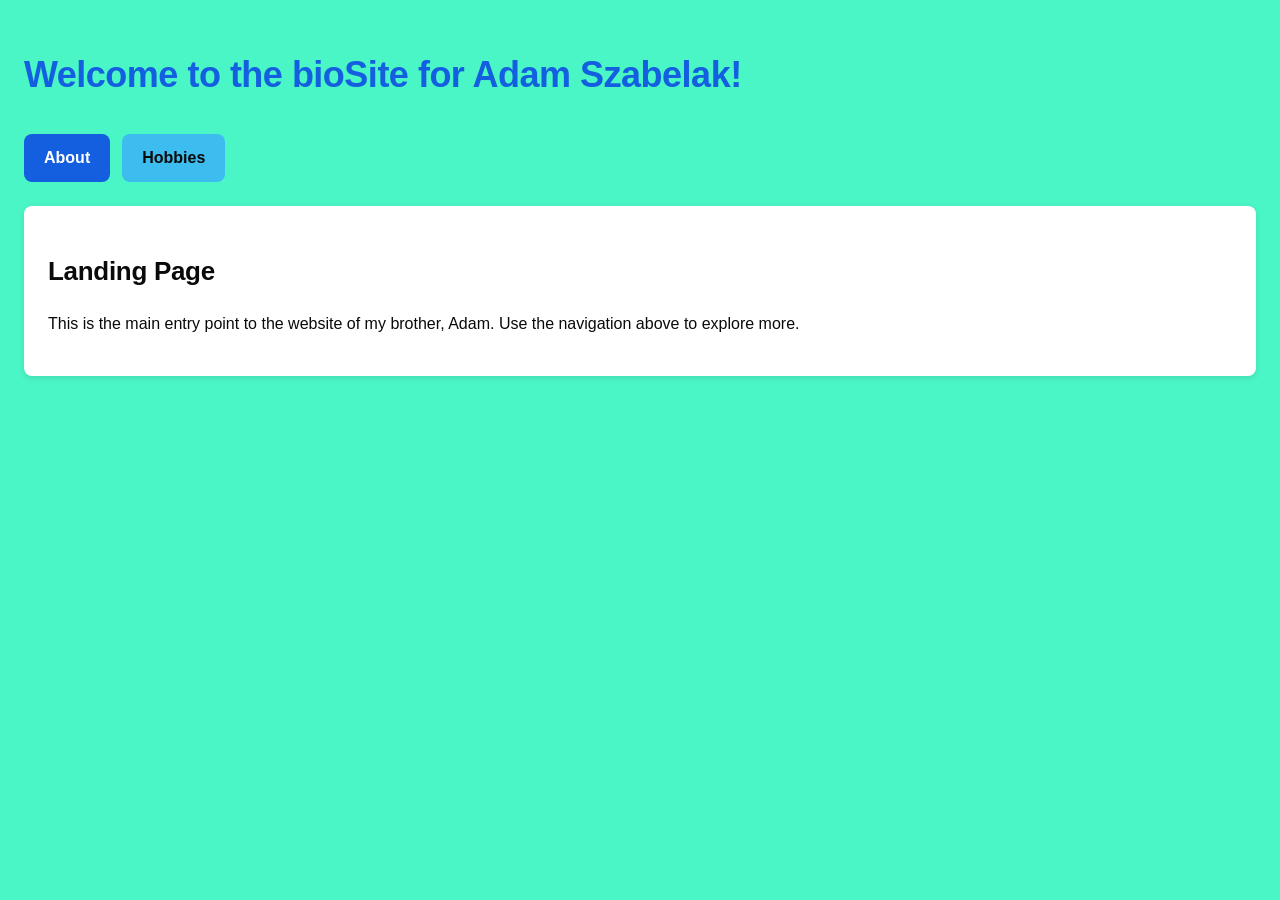
==== index.html @ 541a7e9f "Pushing bioSite 4/26/2026" ====
<!DOCTYPE html>
<html lang="en">
<head>
<title>CSD 340 Landing Page for bioSite</title>
<meta name="keywords"
	content="HTML, CSS">
<meta name="description"
	content="Module 6.3 Assignment">
<meta name="author"
	content="Katie Kouril">
<meta name="viewport"
	content="width=device-width, initial-scale=1.0">
<link href="Kouril_Mod6_3_stylesheet.css" type="text/css"
	rel="stylesheet">
</head>

<body>

<header>
    <h1>Welcome to the bioSite for Adam Szabelak!</h1>
</header>

<nav>
    <a href="Kouril_Mod6_3_About_Page.html" class="primary-btn">About</a>
    <a href="Kouril_Mod6_3_Hobbies_Page.html" class="secondary-btn">Hobbies</a>
</nav>

<section class="content">
    <h2>Landing Page</h2>
    <p>This is the main entry point to the website of my brother, Adam. Use the navigation above to explore more.</p>
</section>

</body>
</html>
---- Kouril_Mod6_3_stylesheet.css ----
/* ------------------------------
   GLOBAL STYLES & VARIABLES
--------------------------------*/
:root {
    --primary-blue: #135FE0;
    --accent-blue: #3DBCF0;
    --aqua: #12FBFF;
    --neon-green: #18FF77;
    --mint: #4AF5C6;

    --text-dark: #0A0A0A;

    --font-body: 'Roboto', sans-serif;

    --spacing-4: 4px;
    --spacing-8: 8px;
    --spacing-12: 12px;
    --spacing-16: 16px;
    --spacing-24: 24px;
    --spacing-32: 32px;
    --spacing-48: 48px;
    --spacing-64: 64px;
}

/* ------------------------------
   BASE ELEMENTS
--------------------------------*/
body {
    font-family: var(--font-body);
    font-size: 16px;
    line-height: 1.5;
    margin: 0;
    padding: var(--spacing-24);
    background-color: var(--mint);
    color: var(--text-dark);
}

header {
    margin-bottom: var(--spacing-32);
}

h1 {
    font-size: 36px;
    font-weight: bold;
    color: var(--primary-blue);
    letter-spacing: -0.5px;
}

h2 {
    font-size: 26px;
    font-weight: 600;
    letter-spacing: -0.3px;
}

h3 {
    font-size: 21px;
    font-weight: 600;
}

p, li {
    font-size: 16px;
}

nav {
    margin-bottom: var(--spacing-24);
    display: flex;
    gap: var(--spacing-12);
}

/* ------------------------------
   BUTTONS
--------------------------------*/
.primary-btn {
    background-color: var(--primary-blue);
    color: white;
    padding: 12px 20px;
    border-radius: 8px;
    text-decoration: none;
    font-weight: 600;
}

.primary-btn:hover {
    background-color: #0f4ec0; /* 10% darker */
}

.secondary-btn {
    background-color: var(--accent-blue);
    color: var(--text-dark);
    padding: 12px 20px;
    border-radius: 8px;
    text-decoration: none;
    font-weight: 600;
}

.secondary-btn:hover {
    background-color: #32a8d8;
}

.accent-btn {
    background-color: var(--neon-green);
    color: var(--text-dark);
    padding: 12px 20px;
    border-radius: 8px;
    text-decoration: none;
    font-weight: 600;
}

/* ------------------------------
   FORMS
--------------------------------*/
input, textarea, select {
    border: 1px solid var(--accent-blue);
    padding: var(--spacing-12);
    border-radius: 6px;
    background-color: white;
}

input:focus, textarea:focus, select:focus {
    outline: 2px solid var(--aqua);
}

label {
    font-size: 14px;
    font-weight: 600;
    color: var(--primary-blue);
}

/* Error states */
.error {
    border-color: #FF4A4A !important;
    color: #FF4A4A;
}

/* ------------------------------
   CONTENT SECTIONS
--------------------------------*/
.content {
    background: white;
    padding: var(--spacing-24);
    border-radius: 8px;
    box-shadow: 0 2px 6px rgba(0,0,0,0.1);
}
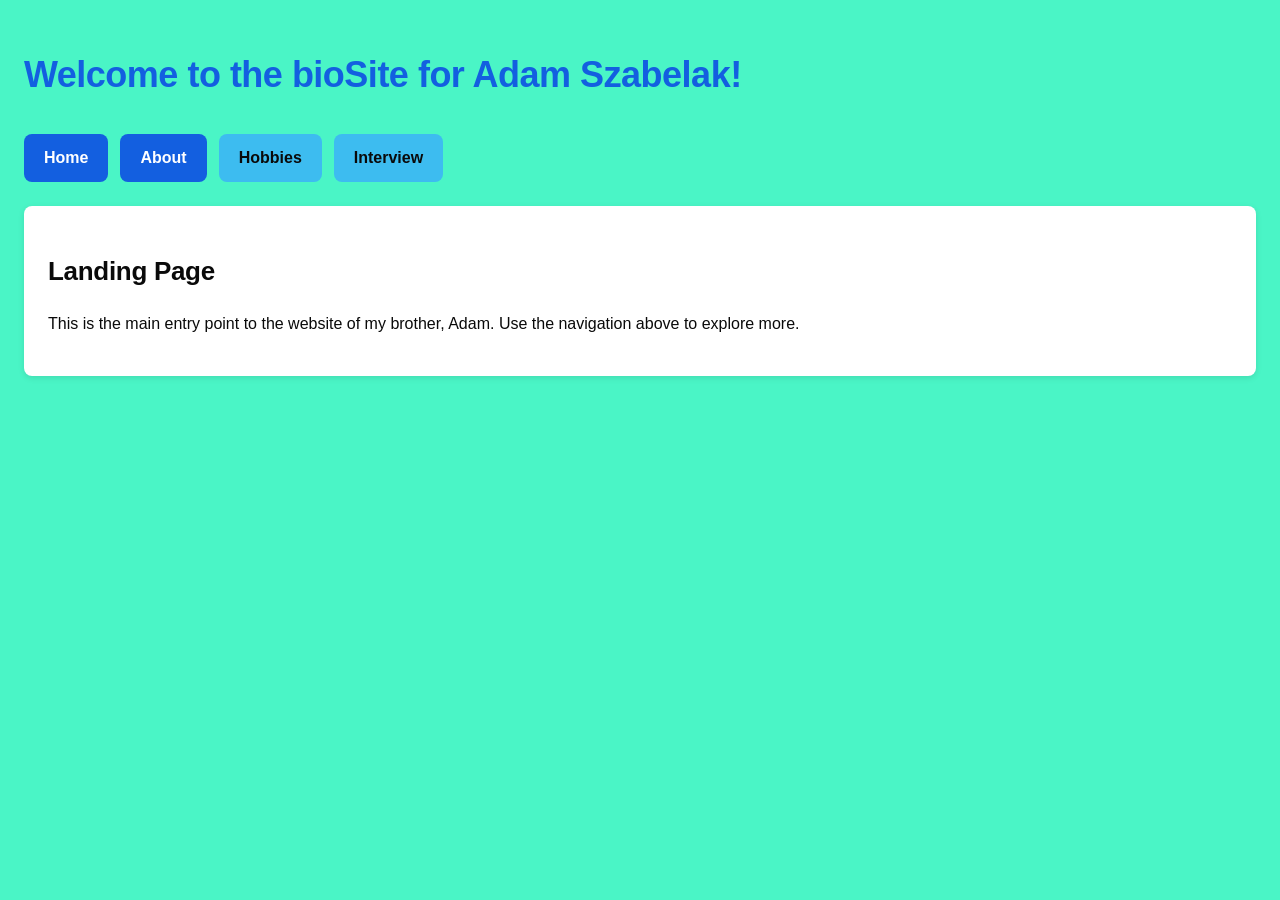
==== commit fc6e5203: "Updating bioSite and adding Hobbies Page 5/3/2026" ====
--- a/index.html
+++ b/index.html
@@ -17,18 +17,20 @@
 <body>
 
 <header>
-    <h1>Welcome to the bioSite for Adam Szabelak!</h1>
+	<h1>Welcome to the bioSite for Adam Szabelak!</h1>
 </header>
 
 <nav>
-    <a href="Kouril_Mod6_3_About_Page.html" class="primary-btn">About</a>
-    <a href="Kouril_Mod6_3_Hobbies_Page.html" class="secondary-btn">Hobbies</a>
+	<a href="index.html" class="primary-btn">Home</a>
+	<a href="Kouril_Mod6_3_About_Page.html" class="primary-btn">About</a>
+	<a href="Kouril_Mod6_3_Hobbies_Page.html" class="secondary-btn">Hobbies</a>
+	<a href="Kouril_Mod6_3_Interview_Page.html" class="secondary-btn">Interview</a>
 </nav>
 
 <section class="content">
-    <h2>Landing Page</h2>
-    <p>This is the main entry point to the website of my brother, Adam. Use the navigation above to explore more.</p>
+	<h2>Landing Page</h2>
+	<p>This is the main entry point to the website of my brother, Adam. Use the navigation above to explore more.</p>
 </section>
 
 </body>
-</html>
+</html>
--- a/Kouril_Mod6_3_stylesheet.css
+++ b/Kouril_Mod6_3_stylesheet.css
@@ -1,5 +1,5 @@
 /* ------------------------------
-   GLOBAL STYLES & VARIABLES
+	GLOBAL STYLES & VARIABLES
 --------------------------------*/
 :root {
     --primary-blue: #135FE0;
@@ -23,120 +23,171 @@
 }
 
 /* ------------------------------
-   BASE ELEMENTS
+	BASE ELEMENTS
 --------------------------------*/
 body {
-    font-family: var(--font-body);
-    font-size: 16px;
-    line-height: 1.5;
-    margin: 0;
-    padding: var(--spacing-24);
-    background-color: var(--mint);
-    color: var(--text-dark);
+	font-family: var(--font-body);
+	font-size: 16px;
+	line-height: 1.5;
+	margin: 0;
+	padding: var(--spacing-24);
+	background-color: var(--mint);
+	color: var(--text-dark);
 }
 
 header {
-    margin-bottom: var(--spacing-32);
+	margin-bottom: var(--spacing-32);
 }
 
 h1 {
-    font-size: 36px;
-    font-weight: bold;
-    color: var(--primary-blue);
-    letter-spacing: -0.5px;
+	font-size: 36px;
+	font-weight: bold;
+	color: var(--primary-blue);
+	letter-spacing: -0.5px;
 }
 
 h2 {
-    font-size: 26px;
-    font-weight: 600;
-    letter-spacing: -0.3px;
+	font-size: 26px;
+	font-weight: 600;
+	letter-spacing: -0.3px;
 }
 
 h3 {
-    font-size: 21px;
-    font-weight: 600;
+	font-size: 21px;
+	font-weight: 600;
 }
 
 p, li {
-    font-size: 16px;
+	font-size: 16px;
 }
 
 nav {
-    margin-bottom: var(--spacing-24);
-    display: flex;
-    gap: var(--spacing-12);
+	margin-bottom: var(--spacing-24);
+	display: flex;
+	gap: var(--spacing-12);
 }
 
 /* ------------------------------
-   BUTTONS
+	BUTTONS
 --------------------------------*/
 .primary-btn {
-    background-color: var(--primary-blue);
-    color: white;
-    padding: 12px 20px;
-    border-radius: 8px;
-    text-decoration: none;
-    font-weight: 600;
+	background-color: var(--primary-blue);
+	color: white;
+	padding: 12px 20px;
+	border-radius: 8px;
+	text-decoration: none;
+	font-weight: 600;
 }
 
 .primary-btn:hover {
-    background-color: #0f4ec0; /* 10% darker */
+	background-color: #0f4ec0;
 }
 
 .secondary-btn {
-    background-color: var(--accent-blue);
-    color: var(--text-dark);
-    padding: 12px 20px;
-    border-radius: 8px;
-    text-decoration: none;
-    font-weight: 600;
+	background-color: var(--accent-blue);
+	color: var(--text-dark);
+	padding: 12px 20px;
+	border-radius: 8px;
+	text-decoration: none;
+	font-weight: 600;
 }
 
 .secondary-btn:hover {
-    background-color: #32a8d8;
+	background-color: #32a8d8;
 }
 
 .accent-btn {
-    background-color: var(--neon-green);
-    color: var(--text-dark);
-    padding: 12px 20px;
-    border-radius: 8px;
-    text-decoration: none;
-    font-weight: 600;
+	background-color: var(--neon-green);
+	color: var(--text-dark);
+	padding: 12px 20px;
+	border-radius: 8px;
+	text-decoration: none;
+	font-weight: 600;
 }
 
 /* ------------------------------
-   FORMS
+	FORMS
 --------------------------------*/
 input, textarea, select {
-    border: 1px solid var(--accent-blue);
-    padding: var(--spacing-12);
-    border-radius: 6px;
-    background-color: white;
+	border: 1px solid var(--accent-blue);
+	padding: var(--spacing-12);
+	border-radius: 6px;
+	background-color: white;
 }
 
 input:focus, textarea:focus, select:focus {
-    outline: 2px solid var(--aqua);
+	outline: 2px solid var(--aqua);
 }
 
 label {
-    font-size: 14px;
-    font-weight: 600;
-    color: var(--primary-blue);
+	font-size: 14px;
+	font-weight: 600;
+	color: var(--primary-blue);
 }
 
 /* Error states */
 .error {
-    border-color: #FF4A4A !important;
-    color: #FF4A4A;
+	border-color: #FF4A4A !important;
+	color: #FF4A4A;
 }
 
 /* ------------------------------
-   CONTENT SECTIONS
+	CONTENT SECTIONS
 --------------------------------*/
 .content {
-    background: white;
-    padding: var(--spacing-24);
-    border-radius: 8px;
-    box-shadow: 0 2px 6px rgba(0,0,0,0.1);
+	background: white;
+	padding: var(--spacing-24);
+	border-radius: 8px;
+	box-shadow: 0 2px 6px rgba(0,0,0,0.1);
 }
+
+/* Universal responsive image rule */
+img {
+	max-width: 100%;
+	height: auto;
+	display: block;
+	margin: 1rem auto;
+	border-radius: 8px;
+}
+
+/* Small portrait image */
+.profile-img {
+	max-width: 300px;
+	width: 100%;
+	margin: 1rem auto;
+}
+
+/* Wide travel photo */
+.wide-img {
+	max-width: 700px;
+	width: 100%;
+	margin: 1rem auto;
+}
+
+/* Gaming image grid */
+.game-grid {
+	display: grid;
+	grid-template-columns: repeat(auto-fit, minmax(180px, 1fr));
+	gap: 16px;
+	margin-bottom: 24px;
+}
+
+/* Individual game items */
+.game-item {
+	text-align: center;
+}
+
+/* Consistent game image sizing */
+.game-img {
+	max-width: 180px;
+	width: 100%;
+	margin: 0 auto 8px auto;
+	border-radius: 8px;
+}
+
+/* Captions */
+.caption {
+	font-size: 14px;
+	font-weight: 600;
+	color: var(--primary-blue);
+}
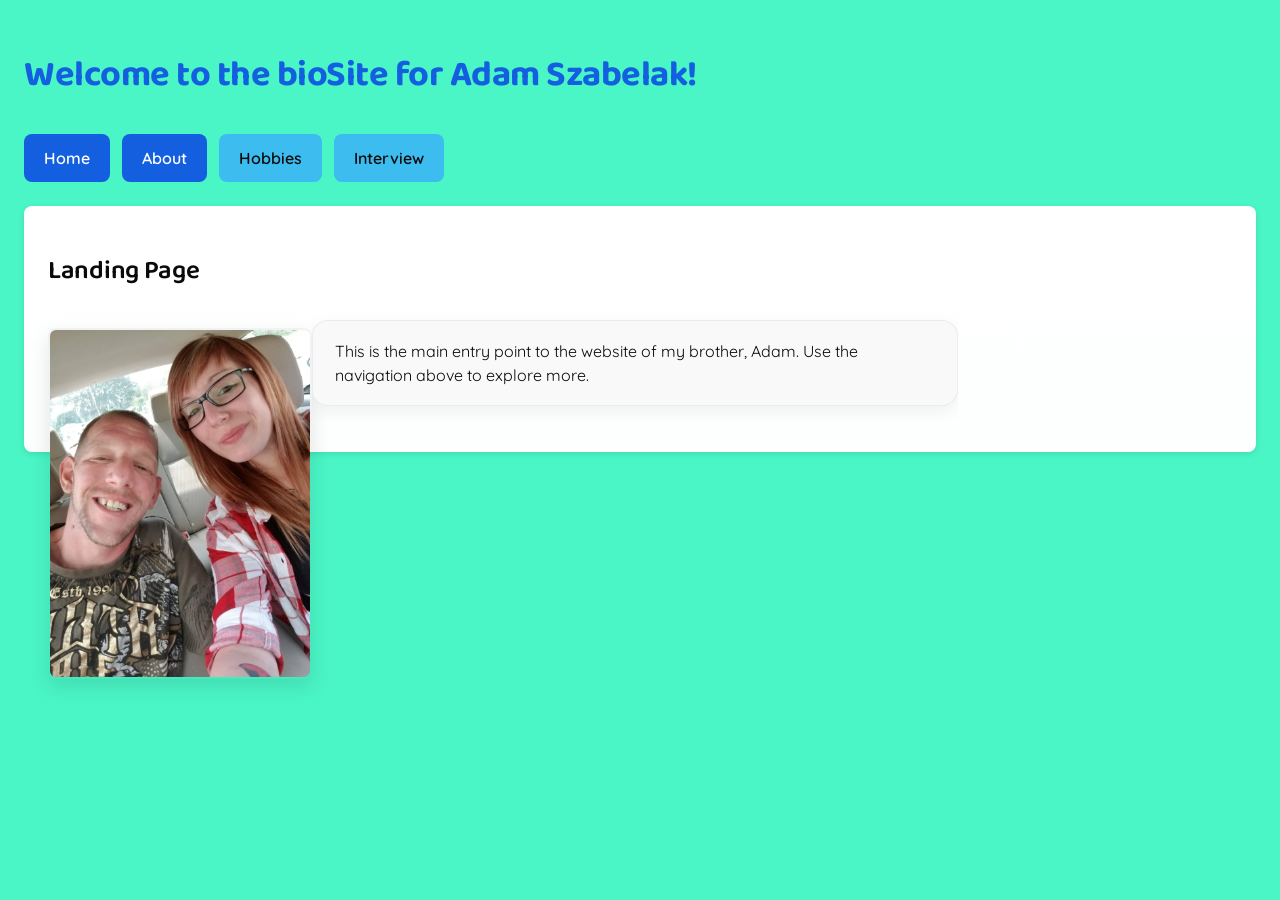
==== commit b251d1e5: "Pushing final update for bioSite 5/24/26" ====
--- a/index.html
+++ b/index.html
@@ -10,6 +10,7 @@
 	content="Katie Kouril">
 <meta name="viewport"
 	content="width=device-width, initial-scale=1.0">
+<link href="https://fonts.googleapis.com/css2?family=Baloo+2:wght@400;600;700&family=Quicksand:wght@300;400;500;600&display=swap" rel="stylesheet">
 <link href="Kouril_Mod6_3_stylesheet.css" type="text/css"
 	rel="stylesheet">
 </head>
@@ -28,9 +29,22 @@
 </nav>
 
 <section class="content">
+
 	<h2>Landing Page</h2>
-	<p>This is the main entry point to the website of my brother, Adam. Use the navigation above to explore more.</p>
+
+	<img src="images/Florida_Trip.jpg" 
+		alt="Adam Szabelak" 
+		class="landing-img">
+
+<div style="overflow: hidden; display: inline-block;">
+	<p class="landing-bubble">
+		This is the main entry point to the website of my brother, Adam. 
+		Use the navigation above to explore more.
+	</p>
+</div>
+
 </section>
+
 
 </body>
 </html>
--- a/Kouril_Mod6_3_stylesheet.css
+++ b/Kouril_Mod6_3_stylesheet.css
@@ -10,7 +10,8 @@
 
     --text-dark: #0A0A0A;
 
-    --font-body: 'Roboto', sans-serif;
+    --font-body: 'Quicksand', sans-serif;
+    --font-heading: 'Baloo 2', cursive;
 
     --spacing-4: 4px;
     --spacing-8: 8px;
@@ -40,6 +41,7 @@
 }
 
 h1 {
+	font-family: var(--font-heading);
 	font-size: 36px;
 	font-weight: bold;
 	color: var(--primary-blue);
@@ -47,12 +49,14 @@
 }
 
 h2 {
+	font-family: var(--font-heading);
 	font-size: 26px;
 	font-weight: 600;
 	letter-spacing: -0.3px;
 }
 
 h3 {
+	font-family: var(--font-heading);
 	font-size: 21px;
 	font-weight: 600;
 }
@@ -135,7 +139,7 @@
 	CONTENT SECTIONS
 --------------------------------*/
 .content {
-	background: white;
+	background: linear-gradient(180deg, #ffffff, #fdfefe);
 	padding: var(--spacing-24);
 	border-radius: 8px;
 	box-shadow: 0 2px 6px rgba(0,0,0,0.1);
@@ -152,9 +156,21 @@
 
 /* Small portrait image */
 .profile-img {
-	max-width: 300px;
-	width: 100%;
-	margin: 1rem auto;
+	max-width: 260px;
+	float: right;
+	margin: 0 0 1rem 1.5rem;
+	border-radius: 20px;
+	border: 2px solid rgba(0,0,0,0.05);
+	box-shadow: 0 8px 20px rgba(0,0,0,0.10);
+	transition: all 0.25s ease;
+	position: relative;
+	z-index: 5;
+}
+
+.profile-img:hover {
+	transform: scale(1.03);
+	box-shadow: 0 12px 28px rgba(0,0,0,0.15),
+		0 0 12px var(--aqua);
 }
 
 /* Wide travel photo */
@@ -179,10 +195,12 @@
 
 /* Consistent game image sizing */
 .game-img {
-	max-width: 180px;
-	width: 100%;
+	width: 180px;
+	height: 240px;
+	object-fit: cover;
+	border-radius: 12px;
 	margin: 0 auto 8px auto;
-	border-radius: 8px;
+	display: block;
 }
 
 /* Captions */
@@ -190,4 +208,221 @@
 	font-size: 14px;
 	font-weight: 600;
 	color: var(--primary-blue);
+}
+
+/* INTERVIEW LAYOUT */
+.interview {
+	display: flex;
+	flex-direction: column;
+	gap: 2rem;
+	margin-top: 1.5rem;
+	position: relative;
+	padding-left: 40px; /* space for icons + line */
+}
+
+/* Connecting line */
+.interview::before {
+	content: "";
+	position: absolute;
+	left: 18px;
+	top: 0;
+	bottom: 0;
+	width: 3px;
+	background: rgba(0,0,0,0.08);
+	border-radius: 3px;
+}
+
+/* Base bubble style */
+.interview h3,
+.interview p {
+	padding: 16px 20px;
+	border-radius: 14px;
+	max-width: 90%;
+	position: relative;
+	box-shadow: 0 6px 18px rgba(0,0,0,0.08);
+}
+
+/* Q ICON */
+.interview h3::before {
+	content: "Q";
+	position: absolute;
+	left: -40px;
+	top: 50%;
+	transform: translateY(-50%);
+	background: var(--primary-blue);
+	color: white;
+	font-weight: bold;
+	width: 26px;
+	height: 26px;
+	border-radius: 50%;
+	display: flex;
+	align-items: center;
+	justify-content: center;
+	font-size: 14px;
+}
+
+/* A ICON */
+.interview p::before {
+	content: "A";
+	position: absolute;
+	left: -40px;
+	top: 20px;
+	background: var(--accent-blue);
+	color: var(--text-dark);
+	font-weight: bold;
+	width: 26px;
+	height: 26px;
+	border-radius: 50%;
+	display: flex;
+	align-items: center;
+	justify-content: center;
+	font-size: 14px;
+}
+
+/* Alternating bubble colors */
+.interview h3:nth-of-type(odd) {
+	background: var(--accent-blue);
+	color: var(--text-dark);
+}
+
+.interview h3:nth-of-type(even) {
+	background: var(--primary-blue);
+	color: white;
+}
+
+.interview p:nth-of-type(odd) {
+	background: #f7f7f7;
+	border: 1px solid rgba(0,0,0,0.05);
+}
+
+.interview p:nth-of-type(even) {
+	background: #ffffff;
+	border: 1px solid rgba(0,0,0,0.08);
+}
+
+/* Slight stagger for flow */
+.interview h3 {
+	margin-left: 0.5rem;
+}
+
+.interview p {
+	margin-left: 1.2rem;
+}
+
+/* Hover glow for questions */
+.interview h3:hover {
+	box-shadow: 0 8px 22px rgba(0, 0, 0, 0.15),
+		0 0 12px var(--aqua);
+	transform: translateY(-2px);
+	transition: all 0.25s ease;
+}
+
+/* Hover glow for answers */
+.interview p:hover {
+	box-shadow: 0 8px 22px rgba(0, 0, 0, 0.12),
+		0 0 10px var(--mint);
+	transform: translateY(-2px);
+	transition: all 0.25s ease;
+}
+
+img:not(.profile-img):not(.game-img):not(.wide-img) {
+	margin: 1rem auto;
+	border-radius: 8px;
+}
+
+.about-bubble {
+	background: #f9f9f9;
+	padding: 18px 22px;
+	border-radius: 16px;
+	margin: 1.2rem 0;
+	box-shadow: 0 6px 18px rgba(0,0,0,0.06);
+	border: 1px solid rgba(0,0,0,0.05);
+	transition: all 0.25s ease;
+}
+
+.about-bubble:hover {
+	transform: translateY(-1px);
+	box-shadow: 0 10px 26px rgba(0,0,0,0.12),
+		0 0 10px var(--mint);
+}
+
+.about-section .about-bubble + .about-bubble {
+	margin-top: 1.5rem;
+}
+
+.hobby-bubble {
+	background: #f9f9f9;
+	padding: 18px 22px;
+	border-radius: 16px;
+	margin: 1.5rem 0;
+	box-shadow: 0 6px 18px rgba(0,0,0,0.06);
+	border: 1px solid rgba(0,0,0,0.05);
+	transition: all 0.25s ease;
+	position: relative;
+}
+
+.hobby-bubble:hover {
+	transform: translateY(-2px);
+	box-shadow: 0 10px 26px rgba(0,0,0,0.12),
+		0 0 10px var(--mint);
+}
+
+.hobby-section {
+	position: relative;
+	padding-left: 30px;
+}
+
+.hobby-section::before {
+	content: "";
+	position: absolute;
+	left: 12px;
+	top: 0;
+	bottom: 0;
+	width: 3px;
+	background: rgba(0,0,0,0.06);
+	border-radius: 3px;
+}
+
+.game-grid {
+	background: #ffffff;
+	padding: 20px;
+	border-radius: 16px;
+	box-shadow: 0 6px 18px rgba(0,0,0,0.06);
+	border: 1px solid rgba(0,0,0,0.05);
+	transition: all 0.25s ease;
+}
+
+.game-grid:hover {
+	transform: translateY(-2px);
+	box-shadow: 0 10px 26px rgba(0,0,0,0.12),
+		0 0 10px var(--aqua);
+}
+
+.landing-img {
+	float: left;
+	max-width: 260px;
+	margin: 0 1.5rem 1rem 0; 
+	border-radius: 16px;
+	border: 2px solid rgba(0,0,0,0.05);
+	box-shadow: 0 8px 20px rgba(0,0,0,0.10);
+	transition: all 0.25s ease;
+}
+
+.landing-img:hover {
+	transform: scale(1.03);
+	box-shadow: 0 12px 28px rgba(0,0,0,0.15),
+		0 0 12px var(--aqua);
+}
+
+.landing-bubble {
+	background: #f9f9f9;
+	padding: 18px 22px;
+	border-radius: 16px;
+	box-shadow: 0 6px 18px rgba(0,0,0,0.06);
+	border: 1px solid rgba(0,0,0,0.05);
+	margin-top: 0.5rem;
+	display: inline-block;
+	max-width: 600px;
+	clear: both;
+	float: none;
 }
